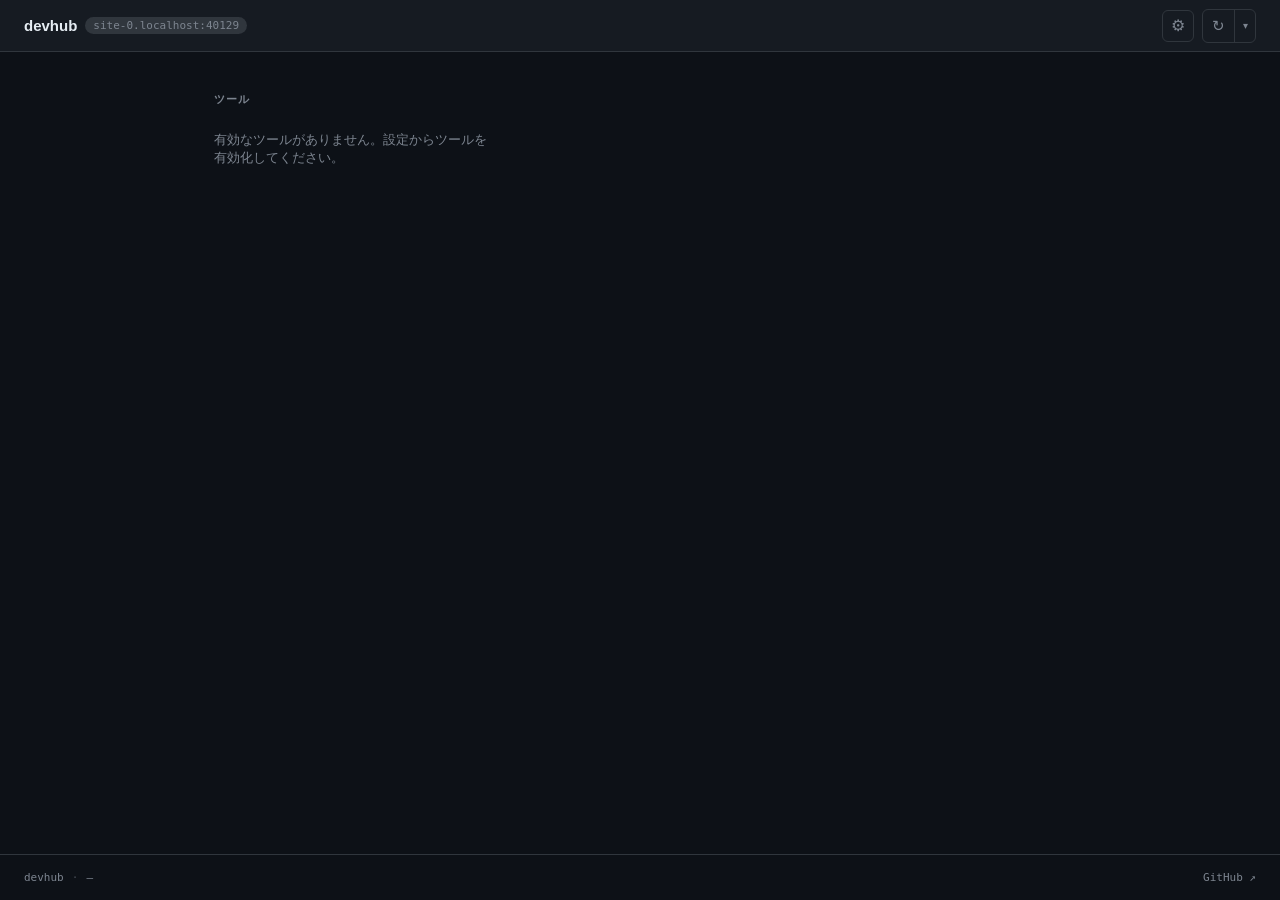
==== dashboard/index.html @ 634f6b45 "fix: address comprehensive review findings" ====
<!DOCTYPE html>
<html lang="ja">
<head>
<meta charset="UTF-8">
<meta name="viewport" content="width=device-width, initial-scale=1.0">
<title>devhub</title>
<script src="/shared/reorder.js"></script>
<script src="/shared/rebuild-reload.js"></script>
<script src="/shared/modal.js"></script>
<link rel="stylesheet" href="/shared/theme.css">
<style>

body {
  background: var(--bg);
  color: var(--text);
  font-family: -apple-system, BlinkMacSystemFont, "Segoe UI", sans-serif;
  font-size: 14px;
  min-height: 100vh;
  display: flex;
  flex-direction: column;
}

header {
  height: 52px;
  background: var(--surface);
  border-bottom: 1px solid var(--border);
  display: flex;
  align-items: center;
  padding: 0 24px;
  gap: 8px;
  flex-shrink: 0;
}
header h1 { font-size: 15px; font-weight: 600; }
.host-badge {
  font-size: 11px;
  padding: 2px 8px;
  border-radius: 10px;
  background: var(--border);
  color: var(--muted);
  font-family: "SF Mono", ui-monospace, monospace;
}
.header-spacer { flex: 1; }
.header-btn {
  background: none;
  border: 1px solid var(--border);
  border-radius: 6px;
  color: var(--muted);
  cursor: pointer;
  font-size: 16px;
  width: 32px;
  height: 32px;
  display: flex;
  align-items: center;
  justify-content: center;
  transition: color 0.15s, border-color 0.15s;
  flex-shrink: 0;
}
.header-btn:hover, .header-btn.active { color: var(--text); border-color: var(--accent); }

/* ── Restart split button ── */
.restart-wrap { position: relative; display: flex; }
.restart-split {
  display: flex;
  border: 1px solid var(--border);
  border-radius: 6px;
  overflow: hidden;
  transition: border-color 0.15s;
}
.restart-split:hover, .restart-split.active { border-color: var(--accent); }
.restart-main-btn {
  background: none;
  border: none;
  border-right: 1px solid var(--border);
  color: var(--muted);
  cursor: pointer;
  font-size: 15px;
  width: 32px;
  height: 32px;
  display: flex;
  align-items: center;
  justify-content: center;
  transition: color 0.15s, background 0.15s;
  font-family: inherit;
}
.restart-main-btn:hover:not(:disabled) { color: var(--text); background: #ffffff0a; }
.restart-main-btn:disabled { opacity: 0.5; cursor: default; }
.restart-arrow-btn {
  background: none;
  border: none;
  color: var(--muted);
  cursor: pointer;
  font-size: 10px;
  width: 20px;
  height: 32px;
  display: flex;
  align-items: center;
  justify-content: center;
  transition: color 0.15s, background 0.15s;
}
.restart-arrow-btn:hover { color: var(--text); background: #ffffff0a; }
.restart-menu {
  position: absolute;
  top: calc(100% + 6px);
  right: 0;
  background: var(--surface);
  border: 1px solid var(--border);
  border-radius: 8px;
  padding: 4px;
  min-width: 220px;
  display: none;
  z-index: 100;
  box-shadow: 0 8px 24px #0006;
}
.restart-menu.open { display: block; }
.restart-menu-item {
  display: flex;
  align-items: center;
  gap: 8px;
  width: 100%;
  background: none;
  border: none;
  border-radius: 5px;
  color: var(--text);
  cursor: pointer;
  font-size: 13px;
  padding: 8px 10px;
  text-align: left;
  transition: background 0.12s;
  font-family: inherit;
}
.restart-menu-item:hover { background: #ffffff10; }
.mi-icon { font-size: 15px; line-height: 1; }

/* ── Settings panel ── */
.settings-panel {
  background: var(--surface);
  border-bottom: 1px solid var(--border);
  padding: 20px 24px;
  display: none;
}
.settings-panel.open { display: block; }
.settings-panel-title {
  font-size: 11px;
  font-weight: 600;
  text-transform: uppercase;
  letter-spacing: 0.8px;
  color: var(--muted);
  margin-bottom: 16px;
}
.terminal-settings, .server-settings { max-width: 400px; margin-top: 22px; }
.terminal-settings .settings-panel-title { margin-bottom: 12px; }
.server-settings .settings-panel-title { margin-bottom: 12px; }
.ts-row { display: flex; align-items: center; gap: 10px; margin-bottom: 8px; }
.ts-row > label { width: 92px; flex-shrink: 0; font-size: 12px; color: var(--muted); }
.ts-row > input {
  flex: 1;
  background: var(--bg);
  border: 1px solid var(--border);
  border-radius: 6px;
  color: var(--text);
  font-family: "SF Mono", ui-monospace, monospace;
  font-size: 12px;
  padding: 5px 8px;
  outline: none;
}
.ts-row > input:focus { border-color: var(--accent); }
.ts-row > input[type="checkbox"] { flex: 0 0 auto; width: 16px; }
.ts-actions { display: flex; align-items: center; gap: 12px; margin-top: 12px; }
.ts-save {
  font-size: 12px;
  padding: 5px 14px;
  border-radius: 6px;
  border: 1px solid var(--border);
  background: none;
  color: var(--muted);
  cursor: pointer;
}
.ts-save:hover { border-color: var(--accent); color: var(--accent); }
.ts-hint { font-size: 11px; color: var(--muted); }
.ts-saved { font-size: 11px; color: var(--green); opacity: 0; transition: opacity 0.15s; }
.ts-saved.show { opacity: 1; }
.tool-toggles {
  display: flex;
  flex-direction: column;
  gap: 4px;
  max-width: 400px;
}
.toggle-row {
  display: flex;
  align-items: center;
  gap: 8px;
  padding: 5px 4px;
  border-radius: 6px;
  transition: background 0.12s;
}
.toggle-row.insert-before {
  box-shadow: 0 -2px 0 0 var(--accent);
}
.drag-handle {
  color: var(--border);
  cursor: grab;
  font-size: 14px;
  line-height: 1;
  flex-shrink: 0;
  padding: 0 2px;
  user-select: none;
  transition: color 0.12s;
}
.drag-handle:hover { color: var(--muted); }
.toggle-label {
  display: flex;
  align-items: center;
  gap: 10px;
  font-size: 13px;
  flex: 1;
}
.toggle-label-icon { font-size: 16px; line-height: 1; }

/* ── Toggle switch ── */
.toggle-switch { position: relative; width: 36px; height: 20px; flex-shrink: 0; }
.toggle-switch input { opacity: 0; width: 0; height: 0; }
.toggle-track {
  position: absolute;
  inset: 0;
  border-radius: 10px;
  background: var(--border);
  cursor: pointer;
  transition: background 0.2s;
}
.toggle-track::after {
  content: '';
  position: absolute;
  top: 3px; left: 3px;
  width: 14px; height: 14px;
  border-radius: 50%;
  background: var(--muted);
  transition: transform 0.2s, background 0.2s;
}
.toggle-switch input:checked + .toggle-track { background: var(--accent); }
.toggle-switch input:checked + .toggle-track::after { transform: translateX(16px); background: #fff; }

main {
  flex: 1;
  padding: 40px 24px;
  max-width: 900px;
  width: 100%;
  margin: 0 auto;
}

.section-title {
  font-size: 11px;
  font-weight: 600;
  text-transform: uppercase;
  letter-spacing: 0.8px;
  color: var(--muted);
  margin-bottom: 16px;
}

.tools-grid {
  display: grid;
  grid-template-columns: repeat(auto-fill, minmax(240px, 1fr));
  gap: 12px;
}

.tool-card {
  display: block;
  text-decoration: none;
  background: var(--surface);
  border: 1px solid var(--border);
  border-radius: 8px;
  padding: 20px;
  transition: border-color 0.15s, background 0.15s;
  cursor: grab;
}
.tool-card:hover { border-color: var(--accent); background: #161b22ee; }
.tool-card.insert-before {
  box-shadow: -4px 0 0 0 var(--accent);
}
.tool-icon { font-size: 24px; margin-bottom: 12px; line-height: 1; }
.tool-name { font-size: 14px; font-weight: 600; color: var(--text); margin-bottom: 6px; }
.tool-desc { font-size: 12px; color: var(--muted); line-height: 1.5; }

.empty-state { color: var(--muted); font-size: 13px; padding: 8px 0; }

footer {
  padding: 16px 24px;
  border-top: 1px solid var(--border);
  color: var(--muted);
  font-size: 11px;
  font-family: "SF Mono", ui-monospace, monospace;
  display: flex;
  align-items: center;
  gap: 8px;
  flex-wrap: wrap;
}
.footer-sep { opacity: 0.5; }
.footer-edition {
  padding: 1px 7px;
  border: 1px solid var(--border);
  border-radius: 9px;
  font-size: 10px;
  color: var(--muted);
}
.footer-link {
  color: var(--muted);
  text-decoration: none;
  transition: color 0.15s;
}
.footer-link:hover { color: var(--accent); }
.footer-spacer { flex: 1; }
.footer-version { cursor: pointer; }
.footer-version:hover { color: var(--text); }
.footer-update {
  border: 1px solid var(--accent);
  color: var(--accent);
  background: transparent;
  border-radius: 9px;
  padding: 1px 8px;
  font: inherit;
  font-size: 10px;
  cursor: pointer;
  transition: background 0.15s, color 0.15s;
}
.footer-update:hover { background: var(--accent); color: #fff; }

/* ── Update modal ── */
/* 表示の切り替えは overlay の open クラス — devhub の他のモーダルと同じ約束に
   そろえてある。shared/modal.js がこのクラスで開閉する。 */
.update-overlay {
  position: fixed; inset: 0; z-index: 100;
  background: rgba(0, 0, 0, 0.5);
  display: none; align-items: center; justify-content: center;
  padding: 16px;
}
.update-overlay.open { display: flex; }
.update-modal {
  background: #161b22;
  border: 1px solid var(--border);
  border-radius: 12px;
  padding: 24px;
  width: min(440px, 100%);
  color: var(--text);
  font-size: 13px;
  box-shadow: 0 12px 40px rgba(0, 0, 0, 0.5);
}
.update-modal h2 { font-size: 15px; margin: 0 0 14px; }
.update-ver {
  display: flex; align-items: center; gap: 8px; flex-wrap: wrap;
  font-family: "SF Mono", ui-monospace, monospace;
  color: var(--muted); margin-bottom: 16px;
}
.update-ver strong { color: var(--text); }
.update-ver .arrow { color: var(--accent); }
.update-note { color: var(--muted); font-size: 12px; line-height: 1.6; margin: 0 0 12px; }
.update-cmd {
  display: flex; gap: 8px; align-items: center;
  background: var(--bg); border: 1px solid var(--border);
  border-radius: 8px; padding: 8px 10px; margin-bottom: 4px;
  font-family: "SF Mono", ui-monospace, monospace; font-size: 12px;
}
.update-cmd code { flex: 1; color: var(--text); overflow-x: auto; white-space: nowrap; }
.update-opt {
  display: flex; align-items: center; gap: 6px;
  color: var(--muted); font-size: 11px; margin-top: 16px;
}
.update-actions { display: flex; gap: 8px; align-items: center; margin-top: 18px; }
.update-spacer { flex: 1; }
.update-btn {
  border: 1px solid var(--border); background: transparent; color: var(--text);
  border-radius: 8px; padding: 7px 14px; font: inherit; font-size: 13px; cursor: pointer;
}
.update-btn:hover { border-color: var(--accent); }
.update-btn.primary { background: var(--accent); border-color: var(--accent); color: #fff; }
.update-btn.primary:disabled { opacity: 0.6; cursor: default; }

/* ── Approval Panel ── */
.migration-warning {
  background: rgba(22, 27, 34, 0.85);
  border: 1px solid rgba(248, 81, 73, 0.5);
  border-radius: 12px;
  padding: 16px 20px;
  margin-bottom: 24px;
  box-shadow: 0 8px 32px rgba(0, 0, 0, 0.4);
}
.migration-warning-title {
  font-size: 14px;
  font-weight: 700;
  color: var(--red);
  display: flex;
  align-items: center;
  gap: 8px;
  margin-bottom: 10px;
}
.migration-warning-list {
  margin: 0;
  padding-left: 18px;
  font-size: 13px;
  color: var(--text);
  font-family: "SF Mono", ui-monospace, monospace;
}
.migration-warning-list li { margin: 4px 0; word-break: break-all; }
.migration-warning-hint { font-size: 12px; color: var(--muted); margin-top: 10px; }

.approval-panel {
  background: rgba(22, 27, 34, 0.85);
  backdrop-filter: blur(12px);
  -webkit-backdrop-filter: blur(12px);
  border: 1px solid rgba(240, 140, 0, 0.4);
  border-radius: 12px;
  padding: 20px;
  margin-bottom: 24px;
  display: none;
  animation: slideDown 0.3s ease-out;
  box-shadow: 0 8px 32px rgba(0, 0, 0, 0.4);
}
.approval-panel.open {
  display: block;
}
@keyframes slideDown {
  from { transform: translateY(-20px); opacity: 0; }
  to { transform: translateY(0); opacity: 1; }
}
.approval-title {
  font-size: 14px;
  font-weight: 700;
  color: #ff9e2c;
  display: flex;
  align-items: center;
  gap: 8px;
  margin-bottom: 12px;
}
.approval-detail {
  font-size: 13px;
  color: var(--text);
  margin-bottom: 16px;
  font-family: "SF Mono", ui-monospace, monospace;
  background: rgba(0, 0, 0, 0.3);
  padding: 10px 14px;
  border-radius: 6px;
  border: 1px solid var(--border);
  word-break: break-all;
}
.approval-actions {
  display: flex;
  gap: 10px;
}
.approval-btn {
  padding: 8px 16px;
  font-size: 12px;
  font-weight: 600;
  border-radius: 6px;
  cursor: pointer;
  border: none;
  transition: all 0.2s ease;
}
.approval-btn.approve {
  background: var(--green);
  color: #fff;
}
.approval-btn.approve:hover {
  background: #2ea043;
  transform: translateY(-1px);
}
.approval-btn.reject {
  background: #da3633;
  color: #fff;
}
.approval-btn.reject:hover {
  background: #b62320;
  transform: translateY(-1px);
}
.approval-btn.always {
  background: var(--accent);
  color: #fff;
}
.approval-btn.always:hover {
  background: #1f6feb;
  transform: translateY(-1px);
}
</style>
</head>
<body>

<header>
  <h1>devhub</h1>
  <span class="host-badge" id="hostBadge">localhost:8765</span>
  <div class="header-spacer"></div>
  <button class="header-btn" id="settingsBtn" title="設定">⚙</button>
  <div class="restart-wrap" id="restartWrap">
    <div class="restart-split" id="restartSplit">
      <button class="restart-main-btn" id="restartMainBtn" title="リビルド + 再起動">↻</button>
      <button class="restart-arrow-btn" id="restartArrowBtn" title="オプション">▾</button>
    </div>
    <div class="restart-menu" id="restartMenu">
      <button class="restart-menu-item" id="copyMenuItem" onclick="copyCmd()">
        <span class="mi-icon">⎘</span> コマンドをコピー
      </button>
    </div>
  </div>
</header>

<div class="settings-panel" id="settingsPanel">
  <p class="settings-panel-title">ツールの表示設定</p>
  <div class="tool-toggles" id="toolToggles"></div>
  <div class="server-settings" id="serverSettings">
    <p class="settings-panel-title">サーバー / DB 設定</p>
    <div class="ts-row"><label for="serverPort">Port</label><input id="serverPort" type="number" min="1" max="65535"></div>
    <div class="ts-row"><label for="dbLocalOnly">DB local only</label><input id="dbLocalOnly" type="checkbox"></div>
    <div class="ts-actions">
      <button class="ts-save" id="serverSave">保存</button>
      <span class="ts-hint" id="serverHint">Port は再起動後に反映。DB 制限を外すとリモートホストへの接続を許可します</span>
      <span class="ts-saved" id="serverSaved">保存しました</span>
    </div>
  </div>
  <div class="terminal-settings" id="terminalSettings" hidden>
    <p class="settings-panel-title">ターミナル設定 (<span id="tsOsLabel"></span>)</p>
    <div class="ts-row"><label for="tsEmulator">Emulator</label><input id="tsEmulator" spellcheck="false" autocomplete="off"></div>
    <div class="ts-row"><label for="tsShell">Shell</label><input id="tsShell" spellcheck="false" autocomplete="off"></div>
    <div class="ts-row"><label for="tsShellArgs">Shell args</label><input id="tsShellArgs" spellcheck="false" autocomplete="off" placeholder="スペース区切り (例: --login)"></div>
    <div class="ts-actions">
      <button class="ts-save" id="tsSave">保存</button>
      <span class="ts-hint" id="tsHint"></span>
      <span class="ts-saved" id="tsSaved">保存しました</span>
    </div>
  </div>
</div>

<main>
  <div class="migration-warning" id="migrationWarning" hidden>
    <div class="migration-warning-title">⚠️ ストレージの移行に失敗しました</div>
    <ul class="migration-warning-list" id="migrationWarningList"></ul>
    <div class="migration-warning-hint">devhub は起動していますが、一部の旧データが取り込めていない可能性があります。詳細は起動時のログ（stderr）を確認してください。</div>
  </div>
  <div class="approval-panel" id="approvalPanel">
    <div class="approval-title">⚠️ AI操作の保留中リクエスト</div>
    <div class="approval-detail" id="approvalDetail">-</div>
    <div class="approval-actions">
      <button class="approval-btn approve" id="btnApprove">許可 (Approve)</button>
      <button class="approval-btn reject" id="btnReject">却下 (Reject)</button>
      <button class="approval-btn always" id="btnAlways">常に許可 (Always Allow)</button>
    </div>
  </div>

  <p class="section-title">ツール</p>
  <div class="tools-grid" id="toolsGrid"></div>
</main>

<footer>
  <span>devhub</span>
  <span class="footer-sep">·</span>
  <span class="footer-version" id="footerVersion" title="アップデートを確認">…</span>
  <span class="footer-edition" id="footerEdition" hidden></span>
  <button class="footer-update" id="footerUpdate" hidden></button>
  <span class="footer-spacer"></span>
  <a class="footer-link" href="https://github.com/imohiyoko/devhub" target="_blank" rel="noopener noreferrer">GitHub ↗</a>
</footer>

<div class="update-overlay" id="updateOverlay">
  <!-- role / aria-modal / aria-labelledby は DevhubModal.attach（shared/modal.js）が付ける -->
  <div class="update-modal">
    <h2 id="updateTitle">アップデート</h2>
    <div class="update-ver">
      <span id="updateCurrent">—</span>
      <span class="arrow" id="updateArrow" hidden>→</span>
      <strong id="updateLatest" hidden></strong>
    </div>
    <div id="updateBody"></div>
    <label class="update-opt" id="updateOpt" hidden>
      <input type="checkbox" id="updateCheckOpt"> 起動時に更新を確認する
    </label>
    <div class="update-actions">
      <span class="update-spacer"></span>
      <button class="update-btn" id="updateClose">閉じる</button>
      <button class="update-btn primary" id="updateApply" hidden>今すぐ更新</button>
    </div>
  </div>
</div>

<script>
// Tool cards are sourced from GET /api/tools (registry-driven), so adding a
// backend tool surfaces here automatically — no edit to this file. The API
// returns {id, title, desc, icon}; the card href is /<id>.
let TOOLS = [];

let disabledTools = [];
let toolOrder = [];
let terminalConfig = {};   // settings.terminal: { <OS>: { emulator, shell, shell_args } }
let serverConfig = { port: 8765, db_local_only: true };
let currentOS = '';        // /api/info.system: "Windows" | "Darwin" | "Linux"
let restartCmdText = 'devhub';

// Show the address this page was actually reached at (host:port) rather than a
// hardcoded default — it follows a DEVHUB_PORT override or a reclaimed port for
// free, and stays correct without querying the API. Set synchronously to avoid
// flashing the placeholder baked into the markup.
document.getElementById('hostBadge').textContent = location.host;

function orderedTools() {
  if (!toolOrder.length) return TOOLS;
  const map = new Map(TOOLS.map(t => [t.id, t]));
  const result = toolOrder.map(id => map.get(id)).filter(Boolean);
  const inOrder = new Set(toolOrder);
  TOOLS.forEach(t => { if (!inOrder.has(t.id)) result.push(t); });
  return result;
}

function renderGrid() {
  const grid = document.getElementById('toolsGrid');
  const enabled = orderedTools().filter(t => !disabledTools.includes(t.id));
  if (enabled.length === 0) {
    grid.innerHTML = '<p class="empty-state">有効なツールがありません。設定からツールを有効化してください。</p>';
    return;
  }
  grid.innerHTML = enabled.map(t => `
    <a href="${t.href}" class="tool-card" data-id="${t.id}">
      <div class="tool-icon">${t.icon}</div>
      <div class="tool-name">${t.name}</div>
      <div class="tool-desc">${t.desc}</div>
    </a>
  `).join('');
  DevhubReorder.attach(grid, { itemSelector: '.tool-card', keyAttr: 'data-id', onDrop: reorderTools });
}

function renderToggles() {
  const container = document.getElementById('toolToggles');
  container.innerHTML = orderedTools().map(t => `
    <div class="toggle-row" data-id="${t.id}">
      <span class="drag-handle" title="ドラッグで並び替え">⠿</span>
      <span class="toggle-label">
        <span class="toggle-label-icon">${t.icon}</span>
        <span>${t.name}</span>
      </span>
      <label class="toggle-switch">
        <input type="checkbox" data-id="${t.id}" ${disabledTools.includes(t.id) ? '' : 'checked'}
               onchange="onToggle(this)">
        <span class="toggle-track"></span>
      </label>
    </div>
  `).join('');
  DevhubReorder.attach(container, {
    itemSelector: '.toggle-row', keyAttr: 'data-id',
    handleSelector: '.drag-handle', onDrop: reorderTools,
  });
}

/* ── Reorder (grid cards & settings toggles share this) ──
   Drag mechanics live in /shared/reorder.js; here we just translate a
   (src,dst) drop into a new toolOrder and re-render + persist. */
function reorderTools(srcId, dstId) {
  toolOrder = DevhubReorder.move(orderedTools().map(t => t.id), srcId, dstId);
  renderGrid();
  renderToggles();
  saveSettings();
}

/* ── Toggle ── */
async function onToggle(checkbox) {
  const id = checkbox.dataset.id;
  if (checkbox.checked) {
    disabledTools = disabledTools.filter(x => x !== id);
  } else {
    if (!disabledTools.includes(id)) disabledTools.push(id);
  }
  renderGrid();
  saveSettings();
}

async function saveSettings() {
  await fetch('/api/settings', {
    method: 'POST',
    headers: { 'Content-Type': 'application/json' },
    body: JSON.stringify({ disabled_tools: disabledTools, tool_order: toolOrder }),
  });
}

/* ── Terminal settings ──
   env-launcher launches processes in a terminal chosen by settings.terminal for
   the running OS. This edits that per-OS block (emulator / shell / shell_args) so
   it no longer needs a hand-edited settings document — the fix for the Windows
   "wt + powershell" launch also lives here as a workaround (switch shell to cmd,
   or clear the emulator). */
const TERMINAL_HINTS = {
  Windows: 'emulator: wt か空欄 / shell: powershell・pwsh・cmd',
  Darwin: 'emulator: ghostty・Terminal.app・iTerm / shell: zsh・bash',
  Linux: 'emulator: gnome-terminal・xterm / shell: bash・zsh',
};
function renderTerminalSettings() {
  const wrap = document.getElementById('terminalSettings');
  if (!currentOS) { wrap.hidden = true; return; }
  wrap.hidden = false;
  const cfg = terminalConfig[currentOS] || {};
  document.getElementById('tsOsLabel').textContent = currentOS;
  document.getElementById('tsEmulator').value = cfg.emulator || '';
  document.getElementById('tsShell').value = cfg.shell || '';
  document.getElementById('tsShellArgs').value = (cfg.shell_args || []).join(' ');
  document.getElementById('tsHint').textContent = TERMINAL_HINTS[currentOS] || '';
}
async function saveTerminalSettings() {
  const args = document.getElementById('tsShellArgs').value.trim().split(/\s+/).filter(Boolean);
  // POST /api/settings replaces the `terminal` key wholesale, so send the whole
  // object with just the current OS patched — the other OSes must ride along.
  const terminal = {
    ...terminalConfig,
    [currentOS]: {
      emulator: document.getElementById('tsEmulator').value.trim(),
      shell: document.getElementById('tsShell').value.trim(),
      shell_args: args,
    },
  };
  const res = await fetch('/api/settings', {
    method: 'POST',
    headers: { 'Content-Type': 'application/json' },
    body: JSON.stringify({ terminal }),
  });
  if (!res.ok) return;
  terminalConfig = terminal;
  const saved = document.getElementById('tsSaved');
  saved.classList.add('show');
  setTimeout(() => saved.classList.remove('show'), 1500);
}
document.getElementById('tsSave').addEventListener('click', saveTerminalSettings);

function renderServerSettings() {
  document.getElementById('serverPort').value = serverConfig.port || 8765;
  document.getElementById('dbLocalOnly').checked = serverConfig.db_local_only !== false;
}
async function saveServerSettings() {
  const port = Number(document.getElementById('serverPort').value);
  const hint = document.getElementById('serverHint');
  if (!Number.isInteger(port) || port < 1 || port > 65535) {
    hint.textContent = 'Port は 1〜65535 の整数で指定してください';
    return;
  }
  const dbLocalOnly = document.getElementById('dbLocalOnly').checked;
  if (!dbLocalOnly && serverConfig.db_local_only !== false &&
      !confirm('DB のローカル限定を解除し、リモートホストへの接続を許可しますか？')) {
    document.getElementById('dbLocalOnly').checked = true;
    return;
  }
  const patch = { port, db_local_only: dbLocalOnly };
  const res = await fetch('/api/settings', {
    method: 'POST', headers: { 'Content-Type': 'application/json' }, body: JSON.stringify(patch),
  });
  if (!res.ok) { hint.textContent = '保存に失敗しました'; return; }
  serverConfig = patch;
  hint.textContent = 'Port は再起動後に反映。DB 制限を外すとリモートホストへの接続を許可します';
  const saved = document.getElementById('serverSaved');
  saved.classList.add('show');
  setTimeout(() => saved.classList.remove('show'), 1500);
}
document.getElementById('serverSave').addEventListener('click', saveServerSettings);

/* ── Settings panel toggle ── */
document.getElementById('settingsBtn').addEventListener('click', () => {
  const panel = document.getElementById('settingsPanel');
  const btn = document.getElementById('settingsBtn');
  const open = panel.classList.toggle('open');
  btn.classList.toggle('active', open);
});

/* ── Restart dropdown ── */
document.getElementById('restartMainBtn').addEventListener('click', () => doRebuild());

document.getElementById('restartArrowBtn').addEventListener('click', e => {
  e.stopPropagation();
  const open = document.getElementById('restartMenu').classList.toggle('open');
  document.getElementById('restartSplit').classList.toggle('active', open);
});

document.addEventListener('click', e => {
  if (!document.getElementById('restartWrap').contains(e.target)) {
    document.getElementById('restartMenu').classList.remove('open');
    document.getElementById('restartSplit').classList.remove('active');
  }
});

function closeMenu() {
  document.getElementById('restartMenu').classList.remove('open');
  document.getElementById('restartSplit').classList.remove('active');
}

async function doRebuild() {
  closeMenu();
  const btn = document.getElementById('restartMainBtn');
  btn.disabled = true;
  btn.textContent = '⚒';

  const resetBtn = (after = 3000) => {
    btn.textContent = '✗';
    btn.disabled = false;
    setTimeout(() => { btn.textContent = '↻'; }, after);
  };

  // Capture the current process's instance id BEFORE triggering the rebuild.
  // Restart detection compares against this: when /api/info reports a different
  // instance, we know the replacement process is up. This is immune to the race
  // that froze the UI before — a fast `go run` restart whose brief down-window
  // fell between status polls, after which the fresh process kept reporting
  // done:false forever.
  let origInstance = null;
  try {
    const info = await fetch('/api/info').then(r => r.json());
    origInstance = info.instance ?? null;
  } catch { /* best-effort; the null-baseline case is handled in the poll below */ }

  // Start the rebuild; surface HTTP-level errors (e.g. 409 already-running).
  try {
    const res = await fetch('/api/rebuild', { method: 'POST' });
    if (!res.ok) {
      const e = await res.json().catch(() => ({}));
      alert(e.error || `リビルド開始に失敗しました (${res.status})`);
      resetBtn();
      return;
    }
  } catch (e) {
    alert(e?.message || 'リビルド開始に失敗しました');
    resetBtn();
    return;
  }

  // Poll for one of two terminal outcomes, whichever comes first:
  //   success → /api/info reports a new instance id (the replacement is up)
  //   failure → /api/rebuild/status reports done with an error (build failed,
  //             old process stays alive so the instance never changes)
  // Network errors are expected while the server is transitioning and are
  // ignored. A hard deadline guarantees the button can never freeze forever.
  const startedAt = Date.now();
  const DEADLINE_MS = 120000;
  const poll = setInterval(async () => {
    if (Date.now() - startedAt > DEADLINE_MS) {
      clearInterval(poll);
      alert('再起動の確認がタイムアウトしました。手動でリロードしてください。');
      resetBtn();
      return;
    }

    // Build failure: the rebuild never restarts, so catch it via status.
    try {
      const s = await fetch('/api/rebuild/status').then(r => r.ok ? r.json() : null);
      if (s && s.done && s.error) {
        clearInterval(poll);
        alert(`ビルド失敗:\n${s.output || s.error}`);
        resetBtn();
        return;
      }
    } catch { /* transitioning — ignore */ }

    // Success: the replacement process advertises a different instance id.
    try {
      const info = await fetch('/api/info').then(r => r.ok ? r.json() : null);
      if (info && info.instance) {
        // Pre-rebuild baseline was missed (the GET above failed — only possible
        // if the server was unreachable at click time). Adopt the first instance
        // we see as the baseline. Correct as long as that first observation is
        // still the OLD process; in the narrow case where the old process has
        // already exited and we first observe the NEW one, the instance never
        // appears to change and we fall through to the deadline timeout below
        // instead of reloading. Practically unreachable: the rebuild POST just
        // succeeded against this same (alive) server.
        if (origInstance === null) {
          origInstance = info.instance;
        } else if (info.instance !== origInstance) {
          clearInterval(poll);
          // Wake every other open devhub tab (storage fires in other tabs only),
          // then reload this one. See /shared/rebuild-reload.js.
          localStorage.setItem('devhub:reloaded', String(Date.now()));
          location.reload();
        }
      }
    } catch { /* transitioning — ignore */ }
  }, 500);
}

async function copyCmd() {
  closeMenu();
  await navigator.clipboard.writeText(restartCmdText);
  const item = document.getElementById('copyMenuItem');
  const orig = item.innerHTML;
  item.innerHTML = '<span class="mi-icon">✓</span> コピー済';
  setTimeout(() => { item.innerHTML = orig; }, 1200);
}

/* ── Init ── */
(async () => {
  try {
    const [toolsRes, settingsRes, infoRes] = await Promise.all([
      fetch('/api/tools'),
      fetch('/api/settings'),
      fetch('/api/info'),
    ]);
    if (!toolsRes.ok) throw new Error('GET /api/tools → ' + toolsRes.status);
    if (!settingsRes.ok) throw new Error('GET /api/settings → ' + settingsRes.status);
    const toolsJson = await toolsRes.json();
    TOOLS = (toolsJson.tools || []).map(t => ({
      id: t.id,
      href: '/' + t.id,
      icon: t.icon || '',
      name: t.title || t.id,
      desc: t.desc || '',
    }));
    const settings = await settingsRes.json();
    disabledTools = settings.disabled_tools || [];
    toolOrder = settings.tool_order || [];
    terminalConfig = settings.terminal || {};
    serverConfig = {
      port: settings.port || 8765,
      db_local_only: settings.db_local_only !== false,
    };
    if (infoRes.ok) currentOS = ((await infoRes.json()).system) || '';
  } catch (e) {
    console.error('dashboard init failed:', e);
  }
  renderGrid();
  renderToggles();
  renderTerminalSettings();
  renderServerSettings();
  renderFooter();
  checkUpdate();
  checkPendingApprovals();
  renderMigrationWarnings();
})();

// Surface best-effort storage migration failures (see storage.MigrationWarnings):
// /api/info returns them so the GUI can flag data that stderr-only logging hid.
async function renderMigrationWarnings() {
  try {
    const info = await fetch('/api/info').then(r => r.ok ? r.json() : null);
    const warnings = info && info.migration_warnings;
    if (!Array.isArray(warnings) || warnings.length === 0) return;
    const list = document.getElementById('migrationWarningList');
    list.innerHTML = '';
    for (const w of warnings) {
      const li = document.createElement('li');
      li.textContent = w; // textContent: never interpolate a message as HTML
      list.appendChild(li);
    }
    document.getElementById('migrationWarning').hidden = false;
  } catch (e) {
    console.error('migration warnings check failed:', e);
  }
}

/* ── Footer ── */
// How each backend edition id (see platform.Edition) is labelled in the footer.
const EDITION_LABELS = { code: 'code', homebrew: 'Homebrew', installer: 'installer' };

async function renderFooter() {
  const vEl = document.getElementById('footerVersion');
  const eEl = document.getElementById('footerEdition');
  try {
    const info = await fetch('/api/info').then(r => r.ok ? r.json() : null);
    const v = info && info.version;
    // A distributed build stamps a real version; a local `go run` reports "dev".
    vEl.textContent = v ? (v === 'dev' ? 'dev' : 'v' + v.replace(/^v/, '')) : '—';
    const ed = info && info.edition;
    if (ed) {
      eEl.textContent = (EDITION_LABELS[ed] || ed) + ' edition';
      eEl.hidden = false;
    }
  } catch {
    vEl.textContent = '—';
  }
}

/* ── Update ── */
let updateStatus = null;

// Format a backend version ("1.2.3" / "v1.2.3" / "dev") for display.
function fmtVer(v) {
  if (!v) return '—';
  v = String(v);
  return v === 'dev' ? 'dev' : 'v' + v.replace(/^v/, '');
}

// Query the backend for update availability and reflect it in the footer badge.
// Silent on failure (offline): the badge simply stays hidden.
async function checkUpdate() {
  const badge = document.getElementById('footerUpdate');
  try {
    updateStatus = await fetch('/api/update/status').then(r => r.ok ? r.json() : null);
  } catch { updateStatus = null; }
  if (updateStatus && updateStatus.update_available) {
    badge.textContent = '⬆ 更新 ' + fmtVer(updateStatus.latest);
    badge.hidden = false;
  } else {
    badge.hidden = true;
  }
}

// 更新中でも閉じられるのは従来どおり。閉じても更新は止まらないが、止まったふりを
// するわけでもない — 完了すればページごとリロードされる。
const updateModal = DevhubModal.attach('updateOverlay', {
  labelledBy: 'updateTitle',
  initialFocus: () => document.getElementById('updateClose'),
});

async function openUpdateModal() {
  // Refresh so the modal reflects current state even when opened long after load.
  if (!updateStatus) { try { await checkUpdate(); } catch { /* offline */ } }
  renderUpdateModal(updateStatus || {});
  updateModal.open();
}
function closeUpdateModal() { updateModal.close(); }

// Render the modal for every state: dev/source build, checks disabled, offline,
// update-available (installer → one-click; homebrew → command), or up-to-date.
function renderUpdateModal(st) {
  const arrowEl = document.getElementById('updateArrow');
  const latestEl = document.getElementById('updateLatest');
  const body = document.getElementById('updateBody');
  const opt = document.getElementById('updateOpt');
  const applyBtn = document.getElementById('updateApply');

  document.getElementById('updateCurrent').textContent = fmtVer(st.current);
  arrowEl.hidden = true;
  latestEl.hidden = true; latestEl.textContent = '';
  applyBtn.hidden = true; applyBtn.disabled = false; applyBtn.textContent = '今すぐ更新';
  opt.hidden = false;
  document.getElementById('updateCheckOpt').checked = !st.disabled;

  if (st.edition === 'code' || st.current === 'dev' || !st.current) {
    body.innerHTML = '<p class="update-note">ソースから起動しているため更新は不要です（開発ビルド）。</p>';
    opt.hidden = true;
  } else if (st.disabled) {
    body.innerHTML = '<p class="update-note">更新の確認はオフになっています。</p>';
  } else if (st.error) {
    body.innerHTML = '<p class="update-note">更新の確認に失敗しました（オフラインの可能性があります）。</p>';
  } else if (st.update_available) {
    arrowEl.hidden = false;
    latestEl.hidden = false; latestEl.textContent = fmtVer(st.latest);
    if (st.can_self_update) {
      body.innerHTML = '<p class="update-note">新しいバージョンをダウンロードし、checksums.txt（SHA256）で検証してから入れ替え、自動で再起動します。</p>';
      applyBtn.hidden = false;
    } else if (st.upgrade_hint) {
      body.innerHTML = '<p class="update-note">次のコマンドで更新できます。</p>'
        + '<div class="update-cmd"><code id="updateCmdText"></code>'
        + '<button class="update-btn" id="updateCopyCmd">コピー</button></div>';
      document.getElementById('updateCmdText').textContent = st.upgrade_hint;
      document.getElementById('updateCopyCmd').onclick = async () => {
        try { await navigator.clipboard.writeText(st.upgrade_hint); } catch { /* ignore */ }
        const b = document.getElementById('updateCopyCmd');
        b.textContent = 'コピー済'; setTimeout(() => { b.textContent = 'コピー'; }, 1200);
      };
    }
  } else {
    body.innerHTML = '<p class="update-note">最新バージョンです。</p>';
  }
}

async function toggleUpdateCheck(e) {
  const enabled = e.target.checked;
  try {
    await fetch('/api/settings', {
      method: 'POST',
      headers: { 'Content-Type': 'application/json' },
      body: JSON.stringify({ update_check: enabled }),
    });
  } catch { /* best effort */ }
  // Re-check so enabling shows the badge immediately when an update exists.
  await checkUpdate();
  renderUpdateModal(updateStatus || {});
}

// Trigger the server-side download+verify+swap, then restart. Reuses the
// rebuild flow's instance-id polling to detect the replacement process.
async function doSelfUpdate() {
  const btn = document.getElementById('updateApply');
  btn.disabled = true; btn.textContent = 'ダウンロード中…';
  const reset = () => { btn.disabled = false; btn.textContent = '今すぐ更新'; };

  let origInstance = null;
  try { origInstance = (await fetch('/api/info').then(r => r.json())).instance ?? null; } catch { /* ignore */ }

  let res;
  try {
    res = await fetch('/api/update/apply', { method: 'POST' });
  } catch { alert('更新の開始に失敗しました。'); reset(); return; }
  if (!res.ok) {
    const e = await res.json().catch(() => ({}));
    alert(e.error || `更新に失敗しました (${res.status})`);
    reset(); return;
  }

  // The server verified + swapped the binary and is re-execing; wait for the
  // replacement to advertise a new instance id, then reload.
  btn.textContent = '再起動待ち…';
  const startedAt = Date.now();
  const DEADLINE_MS = 120000;
  const poll = setInterval(async () => {
    if (Date.now() - startedAt > DEADLINE_MS) {
      clearInterval(poll);
      alert('再起動の確認がタイムアウトしました。手動でリロードしてください。');
      reset(); return;
    }
    try {
      const info = await fetch('/api/info').then(r => r.ok ? r.json() : null);
      if (info && info.instance) {
        if (origInstance === null) origInstance = info.instance;
        else if (info.instance !== origInstance) {
          clearInterval(poll);
          localStorage.setItem('devhub:reloaded', String(Date.now()));
          location.reload();
        }
      }
    } catch { /* restarting — ignore */ }
  }, 500);
}

document.getElementById('footerUpdate').addEventListener('click', openUpdateModal);
document.getElementById('footerVersion').addEventListener('click', openUpdateModal);
document.getElementById('updateClose').addEventListener('click', closeUpdateModal);
document.getElementById('updateApply').addEventListener('click', doSelfUpdate);
document.getElementById('updateCheckOpt').addEventListener('change', toggleUpdateCheck);
document.getElementById('updateOverlay').addEventListener('click', (e) => {
  if (e.target.id === 'updateOverlay') closeUpdateModal();
});

/* ── Approval handling ── */
let currentPendingRequest = null;

async function checkPendingApprovals() {
  try {
    const res = await fetch('/api/approval/pending');
    if (!res.ok) return;
    const json = await res.json();
    const requests = json.requests || [];
    if (requests.length > 0) {
      currentPendingRequest = requests[0];
      document.getElementById('approvalDetail').textContent = 
        `${currentPendingRequest.action} -> ${currentPendingRequest.detail}`;
      document.getElementById('approvalPanel').classList.add('open');
    } else {
      currentPendingRequest = null;
      document.getElementById('approvalPanel').classList.remove('open');
    }
  } catch (e) {
    console.error('failed to check pending approvals', e);
  }
}

async function respondApproval(decision) {
  if (!currentPendingRequest) return;
  const url = decision === 'always' ? '/api/approval/always-allow' : '/api/approval/respond';
  const body = decision === 'always' 
    ? { id: currentPendingRequest.id }
    : { id: currentPendingRequest.id, decision };
  
  try {
    const res = await fetch(url, {
      method: 'POST',
      headers: { 'Content-Type': 'application/json' },
      body: JSON.stringify(body)
    });
    if (res.ok) {
      checkPendingApprovals();
    }
  } catch (e) {
    console.error('respond failed', e);
  }
}

document.getElementById('btnApprove').addEventListener('click', () => respondApproval('approved'));
document.getElementById('btnReject').addEventListener('click', () => respondApproval('rejected'));
document.getElementById('btnAlways').addEventListener('click', () => respondApproval('always'));

setInterval(checkPendingApprovals, 2000);
</script>
</body>
</html>
---- shared/theme.css ----
/* Shared theme for devhub — the single source of truth for the GitHub-dark
   palette used by the dashboard and every tool page. Loaded via
   <link rel="stylesheet" href="/shared/theme.css">, so a palette change is a
   one-file edit that reaches all pages.

   Tool-specific tokens stay inline in each page's <style> (e.g. git's --blue,
   db-table's --panel / --yellow). Inline rules load after this file, so a page
   can still override a token locally if it ever needs to. */

*, *::before, *::after { box-sizing: border-box; margin: 0; padding: 0; }

:root {
  --bg:      #0d1117;
  --surface: #161b22;
  --border:  #30363d;
  --text:    #e6edf3;
  --muted:   #7d8590;
  --accent:  #388bfd;
  --green:   #3fb950;
  --red:     #f85149;
}
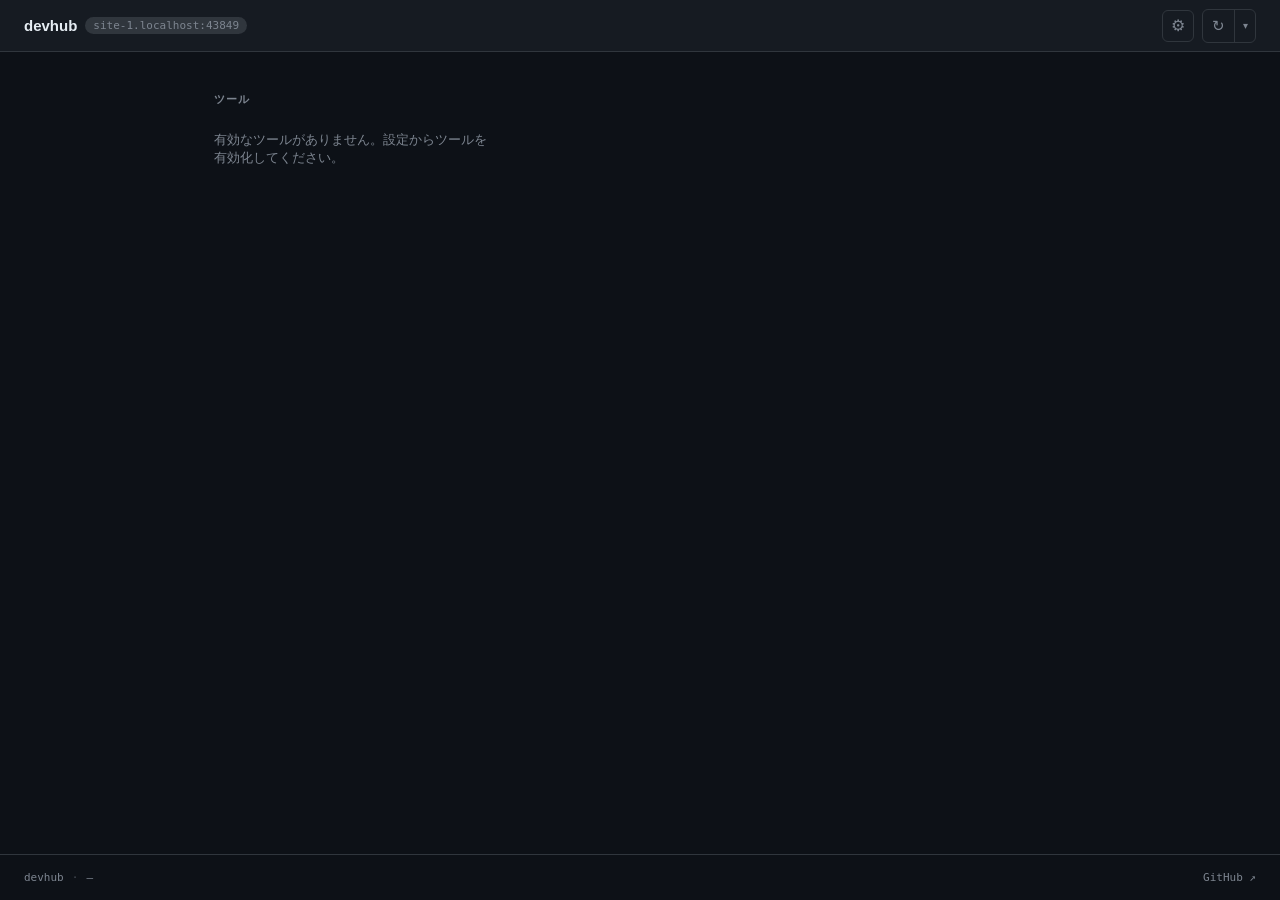
==== commit 6d6592cf: "fix: address CodeRabbit review feedback" ====
--- a/dashboard/index.html
+++ b/dashboard/index.html
@@ -738,10 +738,15 @@
     return;
   }
   const patch = { port, db_local_only: dbLocalOnly };
-  const res = await fetch('/api/settings', {
-    method: 'POST', headers: { 'Content-Type': 'application/json' }, body: JSON.stringify(patch),
-  });
-  if (!res.ok) { hint.textContent = '保存に失敗しました'; return; }
+  try {
+    const res = await fetch('/api/settings', {
+      method: 'POST', headers: { 'Content-Type': 'application/json' }, body: JSON.stringify(patch),
+    });
+    if (!res.ok) { hint.textContent = '保存に失敗しました'; return; }
+  } catch {
+    hint.textContent = '保存に失敗しました';
+    return;
+  }
   serverConfig = patch;
   hint.textContent = 'Port は再起動後に反映。DB 制限を外すとリモートホストへの接続を許可します';
   const saved = document.getElementById('serverSaved');
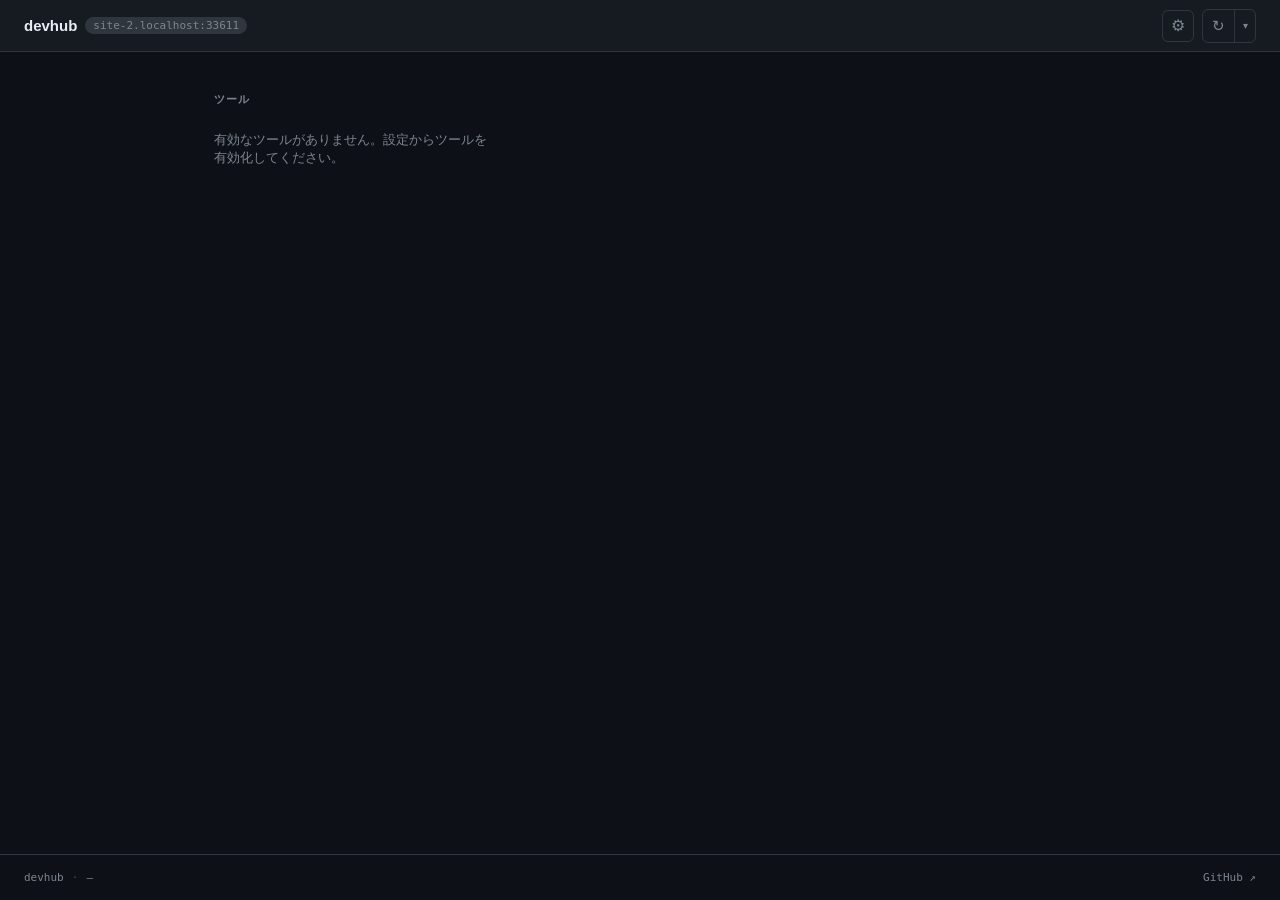
==== commit 53a3544b: "fix: address follow-up review findings" ====
--- a/dashboard/index.html
+++ b/dashboard/index.html
@@ -504,10 +504,10 @@
   <div class="tool-toggles" id="toolToggles"></div>
   <div class="server-settings" id="serverSettings">
     <p class="settings-panel-title">サーバー / DB 設定</p>
-    <div class="ts-row"><label for="serverPort">Port</label><input id="serverPort" type="number" min="1" max="65535"></div>
-    <div class="ts-row"><label for="dbLocalOnly">DB local only</label><input id="dbLocalOnly" type="checkbox"></div>
+    <div class="ts-row"><label for="serverPort">Port</label><input id="serverPort" type="number" min="1" max="65535" disabled></div>
+    <div class="ts-row"><label for="dbLocalOnly">DB local only</label><input id="dbLocalOnly" type="checkbox" disabled></div>
     <div class="ts-actions">
-      <button class="ts-save" id="serverSave">保存</button>
+      <button class="ts-save" id="serverSave" disabled>保存</button>
       <span class="ts-hint" id="serverHint">Port は再起動後に反映。DB 制限を外すとリモートホストへの接続を許可します</span>
       <span class="ts-saved" id="serverSaved">保存しました</span>
     </div>
@@ -585,7 +585,7 @@
 let disabledTools = [];
 let toolOrder = [];
 let terminalConfig = {};   // settings.terminal: { <OS>: { emulator, shell, shell_args } }
-let serverConfig = { port: 8765, db_local_only: true };
+let serverConfig = null;
 let currentOS = '';        // /api/info.system: "Windows" | "Darwin" | "Linux"
 let restartCmdText = 'devhub';
 
@@ -721,12 +721,29 @@
 document.getElementById('tsSave').addEventListener('click', saveTerminalSettings);
 
 function renderServerSettings() {
-  document.getElementById('serverPort').value = serverConfig.port || 8765;
-  document.getElementById('dbLocalOnly').checked = serverConfig.db_local_only !== false;
+  const portInput = document.getElementById('serverPort');
+  const dbInput = document.getElementById('dbLocalOnly');
+  const saveButton = document.getElementById('serverSave');
+  const loaded = serverConfig !== null;
+  portInput.disabled = !loaded;
+  dbInput.disabled = !loaded;
+  saveButton.disabled = !loaded;
+  if (!loaded) {
+    portInput.value = '';
+    dbInput.checked = false;
+    document.getElementById('serverHint').textContent = '設定の読み込みに失敗しました。ページを再読み込みしてください';
+    return;
+  }
+  portInput.value = serverConfig.port;
+  dbInput.checked = serverConfig.db_local_only;
 }
 async function saveServerSettings() {
+  const hint = document.getElementById('serverHint');
+  if (serverConfig === null) {
+    hint.textContent = '設定を読み込めていないため保存できません';
+    return;
+  }
   const port = Number(document.getElementById('serverPort').value);
-  const hint = document.getElementById('serverHint');
   if (!Number.isInteger(port) || port < 1 || port > 65535) {
     hint.textContent = 'Port は 1〜65535 の整数で指定してください';
     return;
@@ -893,8 +910,16 @@
       fetch('/api/settings'),
       fetch('/api/info'),
     ]);
+    if (!settingsRes.ok) throw new Error('GET /api/settings → ' + settingsRes.status);
+    const settings = await settingsRes.json();
+    disabledTools = settings.disabled_tools || [];
+    toolOrder = settings.tool_order || [];
+    terminalConfig = settings.terminal || {};
+    serverConfig = {
+      port: settings.port || 8765,
+      db_local_only: settings.db_local_only !== false,
+    };
     if (!toolsRes.ok) throw new Error('GET /api/tools → ' + toolsRes.status);
-    if (!settingsRes.ok) throw new Error('GET /api/settings → ' + settingsRes.status);
     const toolsJson = await toolsRes.json();
     TOOLS = (toolsJson.tools || []).map(t => ({
       id: t.id,
@@ -903,14 +928,6 @@
       name: t.title || t.id,
       desc: t.desc || '',
     }));
-    const settings = await settingsRes.json();
-    disabledTools = settings.disabled_tools || [];
-    toolOrder = settings.tool_order || [];
-    terminalConfig = settings.terminal || {};
-    serverConfig = {
-      port: settings.port || 8765,
-      db_local_only: settings.db_local_only !== false,
-    };
     if (infoRes.ok) currentOS = ((await infoRes.json()).system) || '';
   } catch (e) {
     console.error('dashboard init failed:', e);
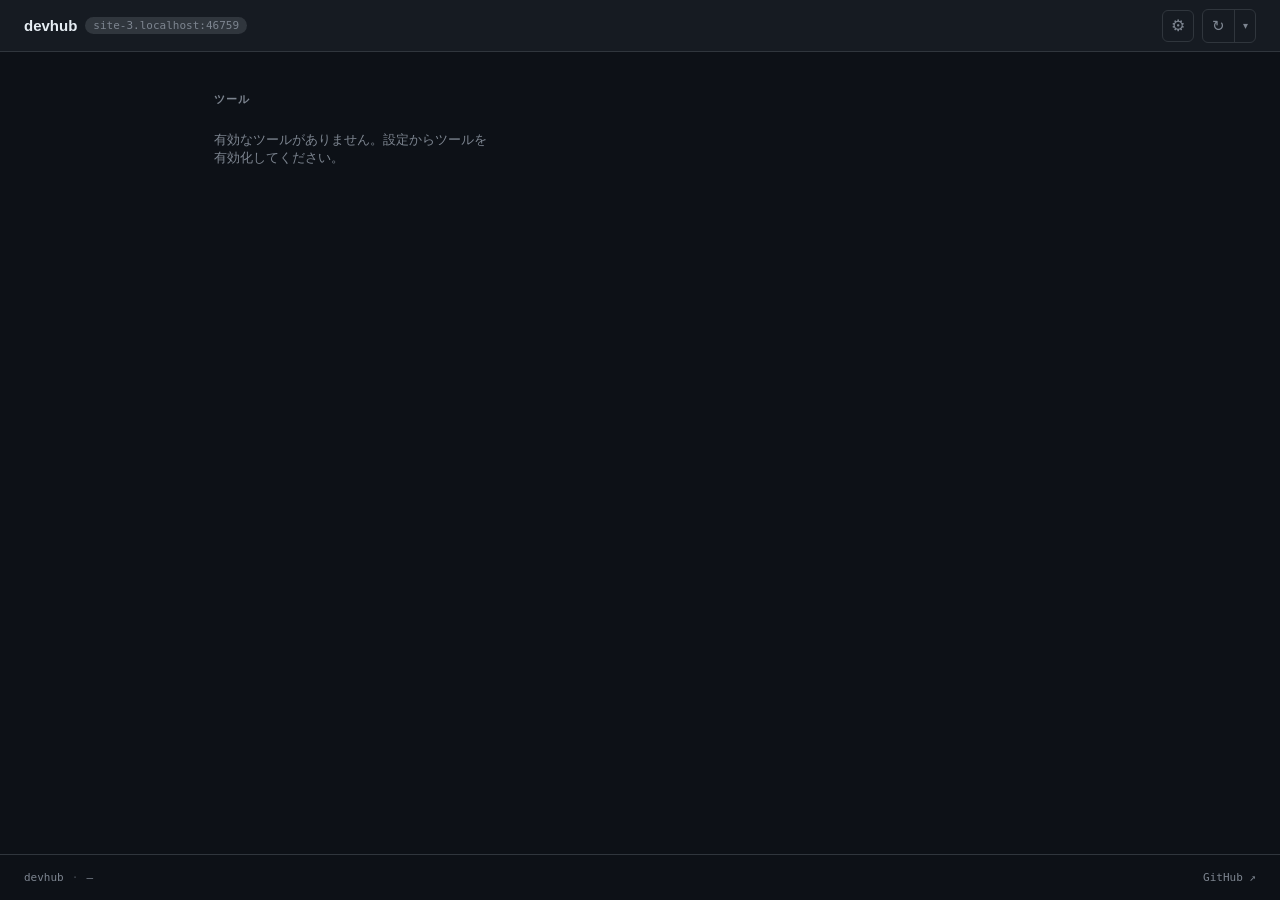
==== commit ef97839a: "fix: harden port changes and remote parsing" ====
--- a/dashboard/index.html
+++ b/dashboard/index.html
@@ -504,7 +504,7 @@
   <div class="tool-toggles" id="toolToggles"></div>
   <div class="server-settings" id="serverSettings">
     <p class="settings-panel-title">サーバー / DB 設定</p>
-    <div class="ts-row"><label for="serverPort">Port</label><input id="serverPort" type="number" min="1" max="65535" disabled></div>
+    <div class="ts-row"><label for="serverPort">Port</label><input id="serverPort" type="number" min="1024" max="65535" disabled></div>
     <div class="ts-row"><label for="dbLocalOnly">DB local only</label><input id="dbLocalOnly" type="checkbox" disabled></div>
     <div class="ts-actions">
       <button class="ts-save" id="serverSave" disabled>保存</button>
@@ -587,6 +587,7 @@
 let terminalConfig = {};   // settings.terminal: { <OS>: { emulator, shell, shell_args } }
 let serverConfig = null;
 let currentOS = '';        // /api/info.system: "Windows" | "Darwin" | "Linux"
+let currentServerPort = null; // /api/info.port: the port this process actually bound
 let restartCmdText = 'devhub';
 
 // Show the address this page was actually reached at (host:port) rather than a
@@ -744,8 +745,8 @@
     return;
   }
   const port = Number(document.getElementById('serverPort').value);
-  if (!Number.isInteger(port) || port < 1 || port > 65535) {
-    hint.textContent = 'Port は 1〜65535 の整数で指定してください';
+  if (!Number.isInteger(port) || port < 1024 || port > 65535) {
+    hint.textContent = 'Port は 1024〜65535 の整数で指定してください';
     return;
   }
   const dbLocalOnly = document.getElementById('dbLocalOnly').checked;
@@ -755,13 +756,21 @@
     return;
   }
   const patch = { port, db_local_only: dbLocalOnly };
+  const rollback = message => {
+    renderServerSettings();
+    hint.textContent = message;
+  };
   try {
     const res = await fetch('/api/settings', {
       method: 'POST', headers: { 'Content-Type': 'application/json' }, body: JSON.stringify(patch),
     });
-    if (!res.ok) { hint.textContent = '保存に失敗しました'; return; }
+    if (!res.ok) {
+      const e = await res.json().catch(() => ({}));
+      rollback(e.error || '保存に失敗しました');
+      return;
+    }
   } catch {
-    hint.textContent = '保存に失敗しました';
+    rollback('保存に失敗しました');
     return;
   }
   serverConfig = patch;
@@ -823,7 +832,11 @@
   try {
     const info = await fetch('/api/info').then(r => r.json());
     origInstance = info.instance ?? null;
+    currentServerPort = info.port ?? currentServerPort;
   } catch { /* best-effort; the null-baseline case is handled in the poll below */ }
+  const portChangeTarget = currentServerPort && serverConfig && serverConfig.port !== currentServerPort
+    ? `${location.protocol}//${location.hostname}:${serverConfig.port}/`
+    : null;
 
   // Start the rebuild; surface HTTP-level errors (e.g. 409 already-running).
   try {
@@ -848,6 +861,7 @@
   // ignored. A hard deadline guarantees the button can never freeze forever.
   const startedAt = Date.now();
   const DEADLINE_MS = 120000;
+  let rebuildComplete = false;
   const poll = setInterval(async () => {
     if (Date.now() - startedAt > DEADLINE_MS) {
       clearInterval(poll);
@@ -865,7 +879,20 @@
         resetBtn();
         return;
       }
+      if (s && s.done && !s.error) rebuildComplete = true;
     } catch { /* transitioning — ignore */ }
+
+    // A port-changing rebuild cannot be polled through this page's old origin.
+    // Once the build child has started, wait for any HTTP response from the new
+    // origin (opaque no-cors is enough), then navigate only when it is listening.
+    if (rebuildComplete && portChangeTarget) {
+      try {
+        await fetch(portChangeTarget, { mode: 'no-cors', cache: 'no-store' });
+        clearInterval(poll);
+        location.assign(portChangeTarget);
+        return;
+      } catch { /* replacement has not bound the new port yet */ }
+    }
 
     // Success: the replacement process advertises a different instance id.
     try {
@@ -928,7 +955,11 @@
       name: t.title || t.id,
       desc: t.desc || '',
     }));
-    if (infoRes.ok) currentOS = ((await infoRes.json()).system) || '';
+    if (infoRes.ok) {
+      const info = await infoRes.json();
+      currentOS = info.system || '';
+      currentServerPort = info.port || null;
+    }
   } catch (e) {
     console.error('dashboard init failed:', e);
   }
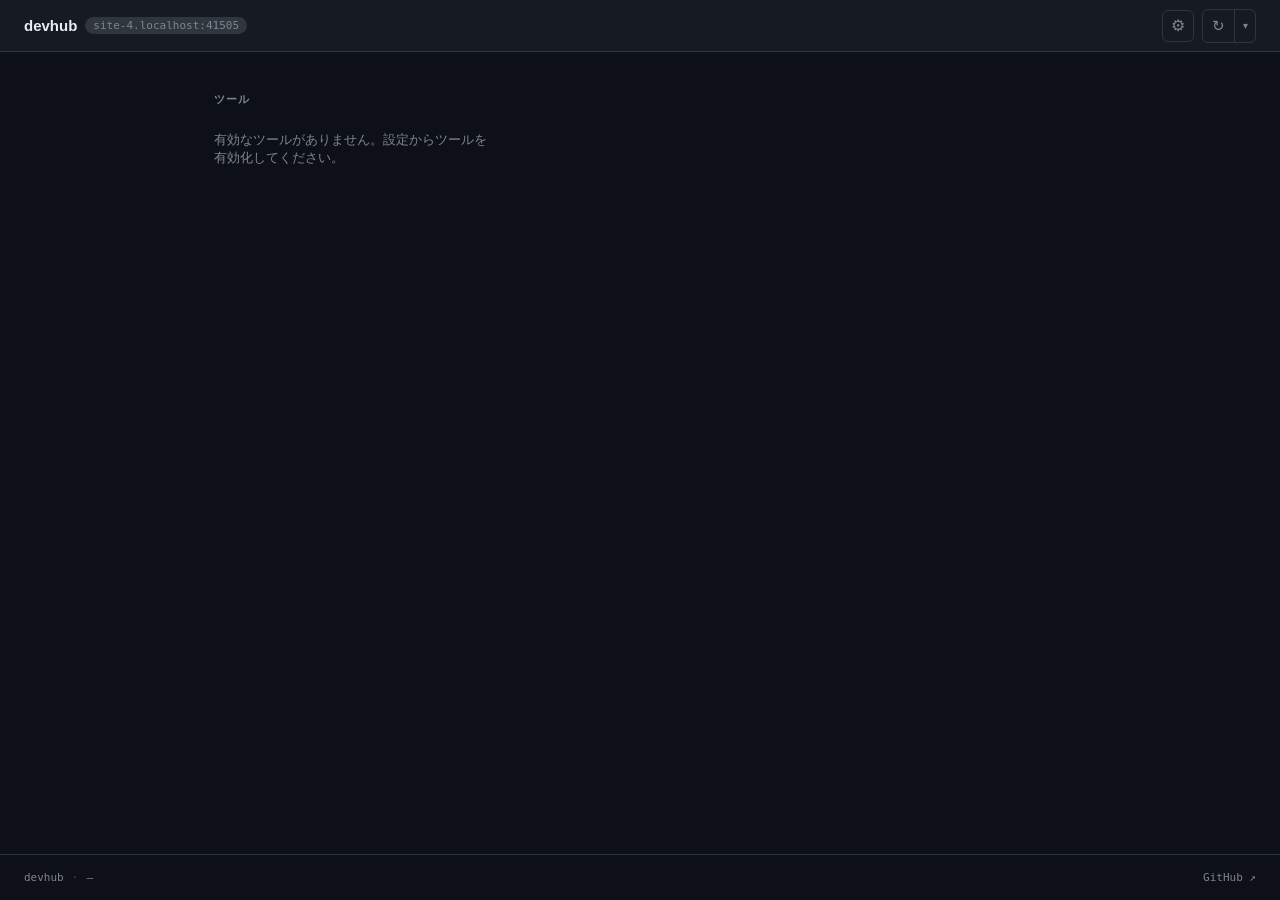
==== commit 9f3e150f: "fix: isolate overridden devhub instances" ====
--- a/dashboard/index.html
+++ b/dashboard/index.html
@@ -588,6 +588,7 @@
 let serverConfig = null;
 let currentOS = '';        // /api/info.system: "Windows" | "Darwin" | "Linux"
 let currentServerPort = null; // /api/info.port: the port this process actually bound
+let currentServerPortOverridden = false; // /api/info.port_overridden: DEVHUB_PORT is active
 let restartCmdText = 'devhub';
 
 // Show the address this page was actually reached at (host:port) rather than a
@@ -726,7 +727,7 @@
   const dbInput = document.getElementById('dbLocalOnly');
   const saveButton = document.getElementById('serverSave');
   const loaded = serverConfig !== null;
-  portInput.disabled = !loaded;
+  portInput.disabled = !loaded || currentServerPortOverridden;
   dbInput.disabled = !loaded;
   saveButton.disabled = !loaded;
   if (!loaded) {
@@ -755,7 +756,10 @@
     document.getElementById('dbLocalOnly').checked = true;
     return;
   }
-  const patch = { port, db_local_only: dbLocalOnly };
+  const patch = { db_local_only: dbLocalOnly };
+  // A DEVHUB_PORT process is a temporary side instance. Do not make its
+  // unrelated saved port participate in a DB-only settings update.
+  if (!currentServerPortOverridden && port !== serverConfig.port) patch.port = port;
   const rollback = message => {
     renderServerSettings();
     hint.textContent = message;
@@ -773,7 +777,7 @@
     rollback('保存に失敗しました');
     return;
   }
-  serverConfig = patch;
+  serverConfig = { ...serverConfig, ...patch };
   hint.textContent = 'Port は再起動後に反映。DB 制限を外すとリモートホストへの接続を許可します';
   const saved = document.getElementById('serverSaved');
   saved.classList.add('show');
@@ -833,8 +837,9 @@
     const info = await fetch('/api/info').then(r => r.json());
     origInstance = info.instance ?? null;
     currentServerPort = info.port ?? currentServerPort;
+    currentServerPortOverridden = info.port_overridden === true;
   } catch { /* best-effort; the null-baseline case is handled in the poll below */ }
-  const portChangeTarget = currentServerPort && serverConfig && serverConfig.port !== currentServerPort
+  const portChangeTarget = !currentServerPortOverridden && currentServerPort && serverConfig && serverConfig.port !== currentServerPort
     ? `${location.protocol}//${location.hostname}:${serverConfig.port}/`
     : null;
 
@@ -861,7 +866,6 @@
   // ignored. A hard deadline guarantees the button can never freeze forever.
   const startedAt = Date.now();
   const DEADLINE_MS = 120000;
-  let rebuildComplete = false;
   const poll = setInterval(async () => {
     if (Date.now() - startedAt > DEADLINE_MS) {
       clearInterval(poll);
@@ -879,13 +883,12 @@
         resetBtn();
         return;
       }
-      if (s && s.done && !s.error) rebuildComplete = true;
     } catch { /* transitioning — ignore */ }
 
     // A port-changing rebuild cannot be polled through this page's old origin.
-    // Once the build child has started, wait for any HTTP response from the new
-    // origin (opaque no-cors is enough), then navigate only when it is listening.
-    if (rebuildComplete && portChangeTarget) {
+    // Probe the expected new origin directly: waiting to observe done on the old
+    // origin races with its intentionally short post-build exit delay.
+    if (portChangeTarget) {
       try {
         await fetch(portChangeTarget, { mode: 'no-cors', cache: 'no-store' });
         clearInterval(poll);
@@ -959,6 +962,7 @@
       const info = await infoRes.json();
       currentOS = info.system || '';
       currentServerPort = info.port || null;
+      currentServerPortOverridden = info.port_overridden === true;
     }
   } catch (e) {
     console.error('dashboard init failed:', e);
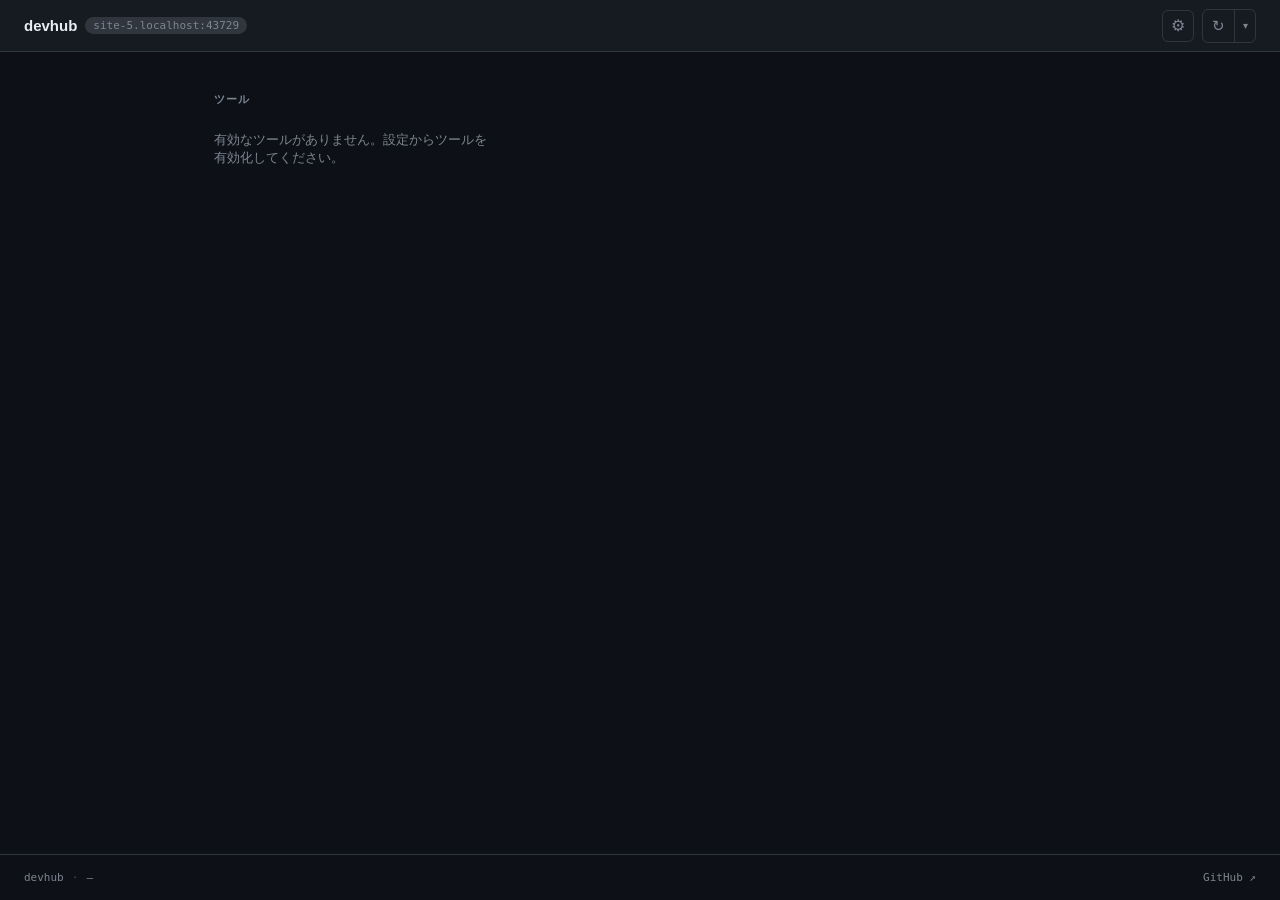
==== commit 0612860d: "fix: propagate listener lookup failures" ====
--- a/dashboard/index.html
+++ b/dashboard/index.html
@@ -746,7 +746,8 @@
     return;
   }
   const port = Number(document.getElementById('serverPort').value);
-  if (!Number.isInteger(port) || port < 1024 || port > 65535) {
+  const portChanged = !currentServerPortOverridden && port !== serverConfig.port;
+  if (portChanged && (!Number.isInteger(port) || port < 1024 || port > 65535)) {
     hint.textContent = 'Port は 1024〜65535 の整数で指定してください';
     return;
   }
@@ -759,7 +760,7 @@
   const patch = { db_local_only: dbLocalOnly };
   // A DEVHUB_PORT process is a temporary side instance. Do not make its
   // unrelated saved port participate in a DB-only settings update.
-  if (!currentServerPortOverridden && port !== serverConfig.port) patch.port = port;
+  if (portChanged) patch.port = port;
   const rollback = message => {
     renderServerSettings();
     hint.textContent = message;
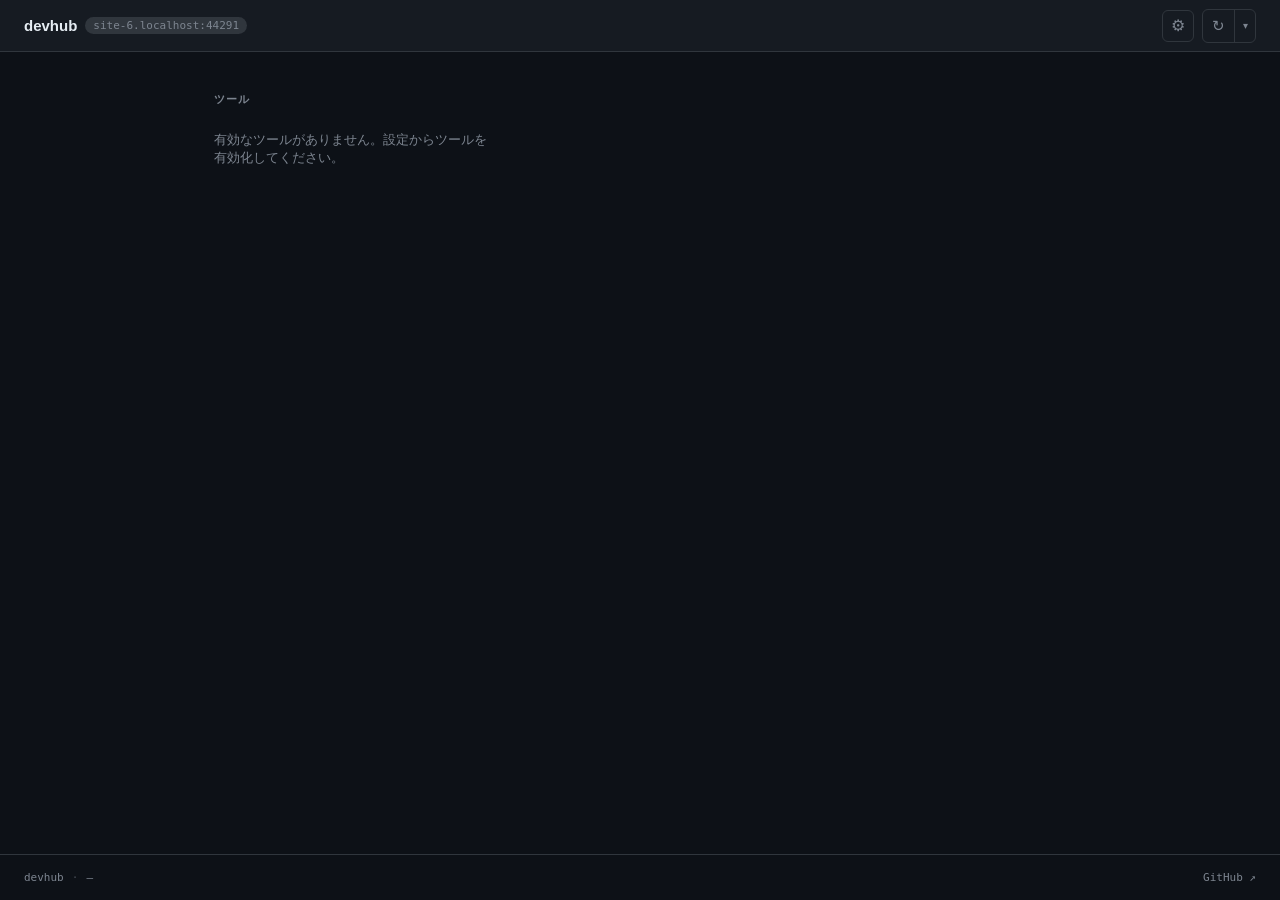
==== commit fdaf028d: "fix(approval): never always-allow or auto-approve a truncated body preview The approval detail cuts " ====
--- a/dashboard/index.html
+++ b/dashboard/index.html
@@ -1211,6 +1211,10 @@
     });
     if (res.ok) {
       checkPendingApprovals();
+    } else if (decision === 'always') {
+      // The server refuses always-allow when the body preview was truncated;
+      // the request stays pending so it can still be approved once.
+      alert('このリクエストは内容が長く全体を表示できないため、常に許可できません。個別に承認または拒否してください。');
     }
   } catch (e) {
     console.error('respond failed', e);
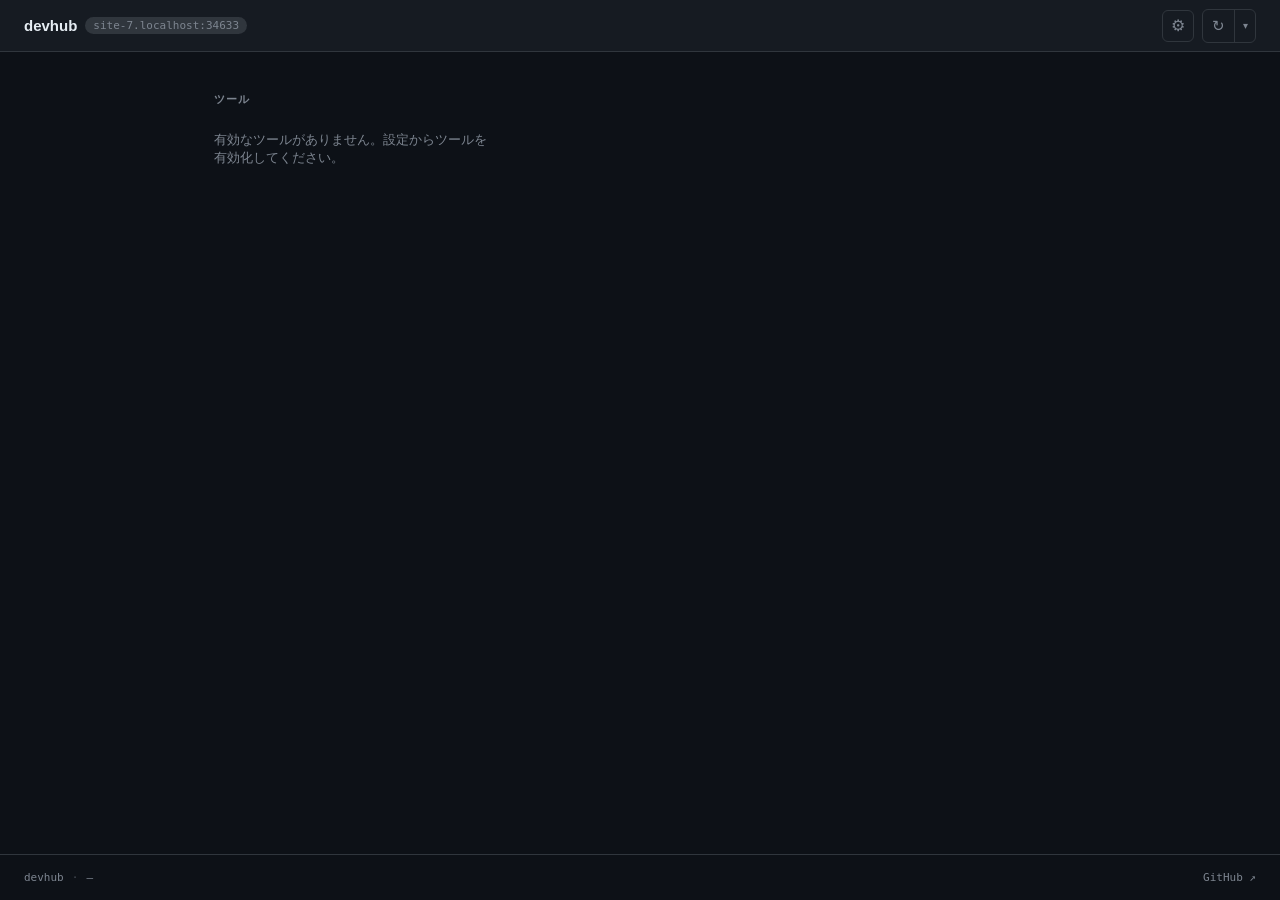
==== commit 0ea581c3: "Mark oversized approval bodies truncated; show real always-allow error in dashboard Co-Authored-By: " ====
--- a/dashboard/index.html
+++ b/dashboard/index.html
@@ -1214,7 +1214,13 @@
     } else if (decision === 'always') {
       // The server refuses always-allow when the body preview was truncated;
       // the request stays pending so it can still be approved once.
-      alert('このリクエストは内容が長く全体を表示できないため、常に許可できません。個別に承認または拒否してください。');
+      let err = {};
+      try { err = await res.json(); } catch (_) {}
+      if (err.code === 'approval_detail_truncated') {
+        alert('このリクエストは内容が長く全体を表示できないため、常に許可できません。個別に承認または拒否してください。');
+      } else {
+        alert('常に許可に失敗しました: ' + (err.error || res.status));
+      }
     }
   } catch (e) {
     console.error('respond failed', e);
